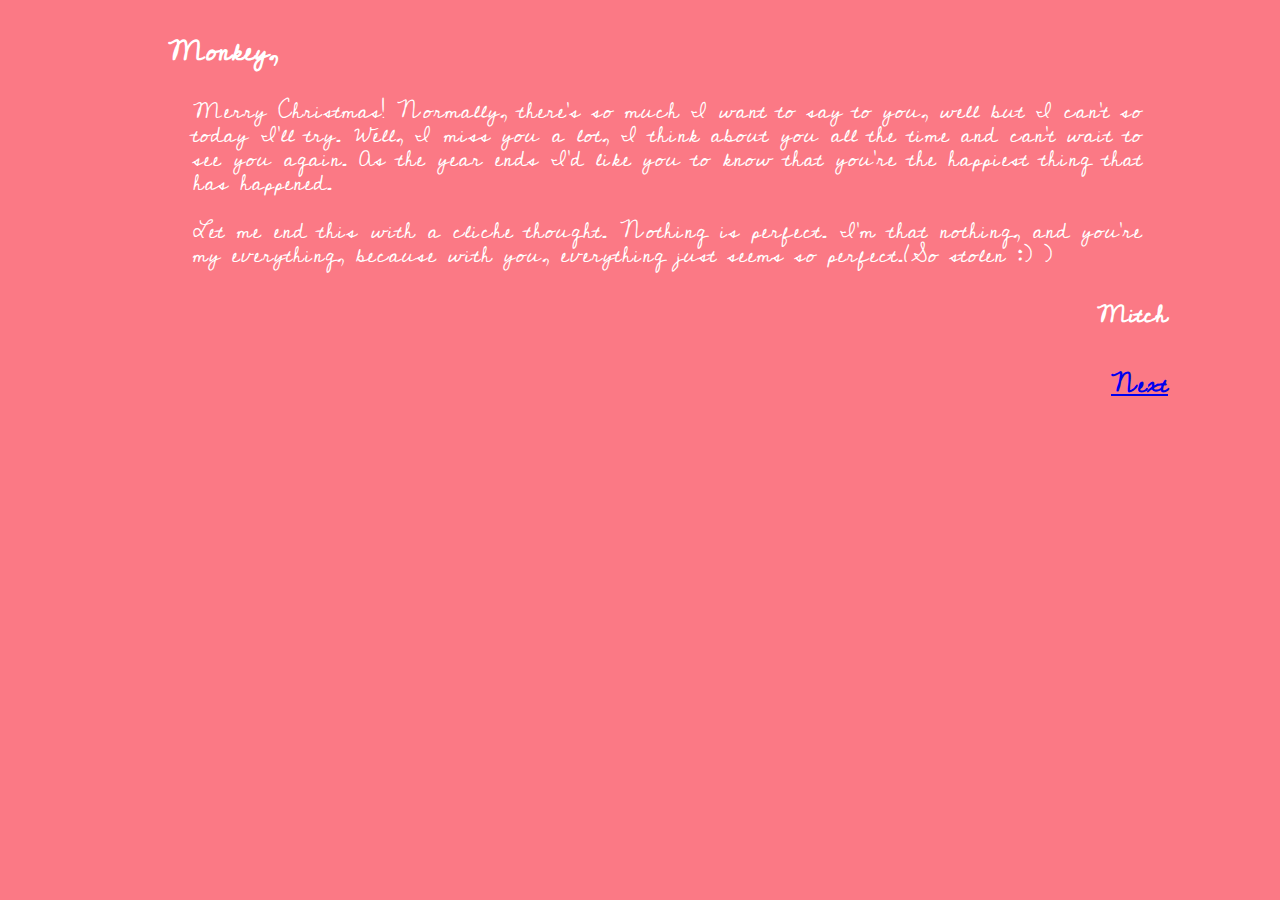
==== babe.html @ 06dec1f5 "first commit" ====
<!doctype html>
<html class="no-js" lang="en" dir="ltr">
  <head>
    <meta charset="utf-8">
    <meta http-equiv="x-ua-compatible" content="ie=edge">
    <meta name="viewport" content="width=device-width, initial-scale=1.0">
    <title>Crystal</title>
    <link rel="stylesheet" href="babe.css">

 <link href='https://fonts.googleapis.com/css?family=Lancelot|Abril+Fatface' rel='stylesheet' type='text/css' />
   

       <link href='https://fonts.googleapis.com/css?family=Over+the+Rainbow' rel='stylesheet' type='text/css'>
<link href="https://fonts.googleapis.com/css?family=Cedarville+Cursive" rel="stylesheet">
  

  </head>
 
   
    <body>
       

<!--<div class="greeting">
  Merry Christmas Nishit!</div>-->

<div align="center" style="margin-top:80px;">
<!--
<a class="button" href="#love">Click Me!</a>
-->
  <div id="love" class="overlay">
    <div class="love">
      <div class="message">
      <h2>Monkey,</h2>
      <p>Merry Christmas! Normally, there's so much I want to say to you, well but I can't so today I'll try. Well, I miss you a lot, I think about you all the time and can't wait to see you again.
      As the year ends I'd like you to know that you're the happiest thing that has happened.
<br><br>Let me end this with a cliche thought. Nothing is perfect. I'm that nothing, and you're my everything, because with you, everything just seems so perfect.(So stolen :) )</p>
        <h3>Mitch</h3>
        <h3><a href="key.html">Next</a></h3>
      </div>  
    </div></div>

  
  <style type="text/css">.message {cursor:default;}</style>

        </div>
   
  </body>
</html>
---- babe.css ----
.greeting {
  width: 100%;
  font-family: Over The Rainbow;
  font-size: 60px;
  text-align: center;
  color: #F96C79;
  margin-top: 50px;text-shadow: 3px 2px 2px rgba(211, 131, 149, 0.65);
}

.button {
  text-decoration: none;
  border: 3px solid #F95464;
  border-radius: 10px;
  padding: 18px 25px;
  color: #FB7985;
  font-family: Arial;
  font-size: 18px;
  text-transform: uppercase;
/*
  transition: all 0.5s;
*/
}
.button:hover {
  background-color: #F95464;
  color: #fff;
}

.overlay {
  position: fixed;
  top: 0;
  bottom: 0;
  left: 0;
  right: 0;
  background: rgba(0, 0, 0, 0.7);
  transition: opacity 700ms;
  visibility:visible;
  opacity: 1;
}
.overlay:target {
  visibility: hidden;
  opacity: 0;
}
/*overlay:after {
  animation: explode 4s infinite;
}*/

.love {
  padding: 25px 28px;
  background: #FB7985;
  width: 100%;
  height: 100%;
  position: relative;
  transition: all 5s ease-in-out;
  overflow: scroll;
}
.love .close {
  position: absolute;
  top: 5px;
  left: 12px;
  transition: all 200ms;
  font-size: 30px;
  font-weight: bold;
  text-decoration: none;
  color: #fff;
  text-shadow: 3px 2px 2px #9E343E;
}
.love h2 {
  font-family: Arial;
  font-size: 20px;
  text-align: center;
  margin: 0;
}

.message{
  opacity: 1;
  transition: all 3s ease-in-out;
  pointer: cursor;
}
.message:hover {
  opacity: 0;
  -webkit-transition-delay: 2s;
  transition-delay: 2s;
  pointer: cursor;
}
.message h2, .message p, .message h3 {
  padding:0 140px;
  font-family: cedarville cursive;
  pointer: cursor;
}
.message h2 {
  text-align: left;
  color: #fff;
  font-size: 28px;
}
.message p {
  text-align: justify;
  color: #fff;
  font-size: 22px;
  letter-spacing: 1px;
  line-height: 24px;
  padding:0 165px;
}
.message h3 {
  text-align: right;
  color: #fff;
  font-size: 24px;
}
.message h4 {
  text-align: right;
  color: #fff;
  font-size: 24px;
}
h2 a{
    color: #fff;
}
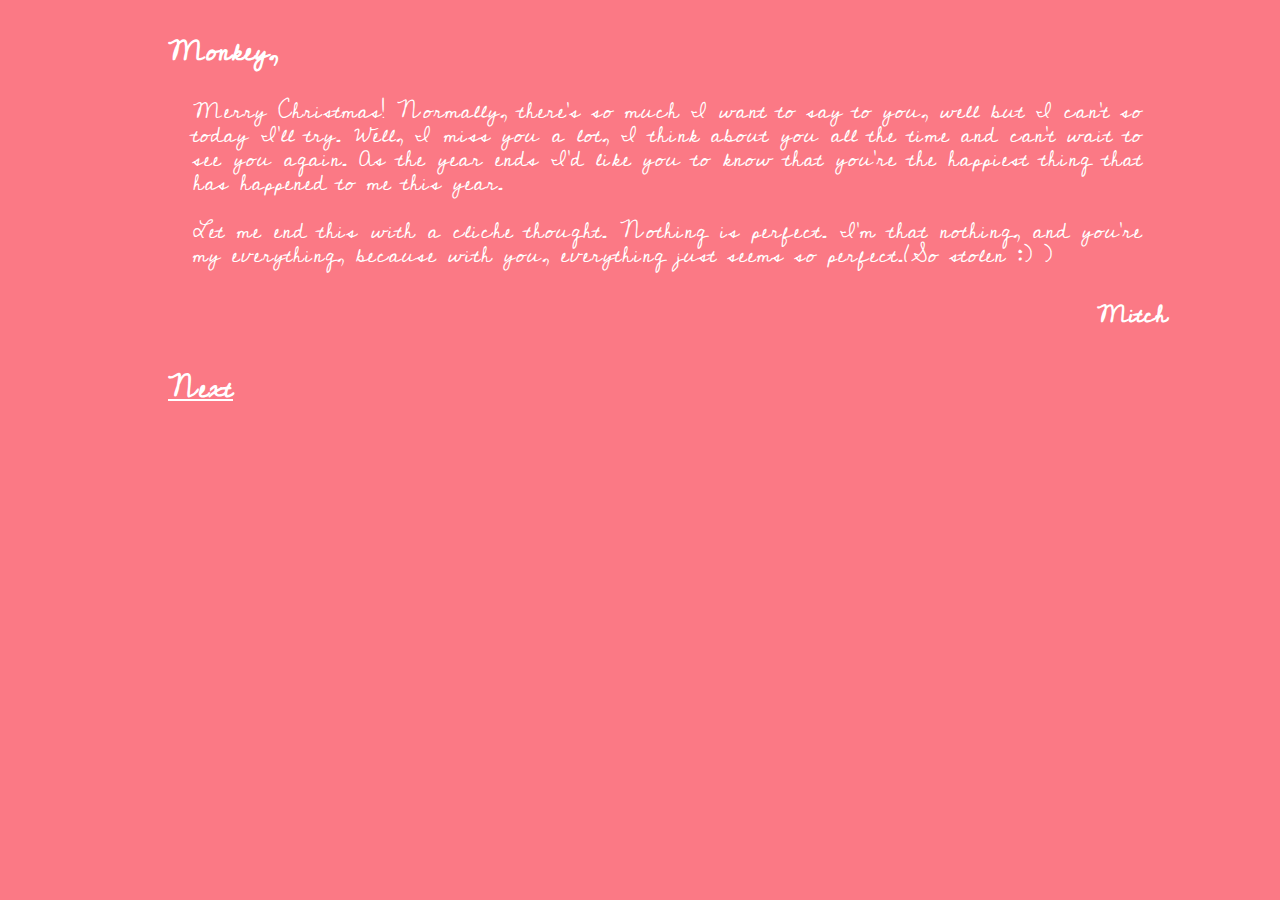
==== commit 04d77453: "links" ====
--- a/babe.html
+++ b/babe.html
@@ -32,10 +32,10 @@
       <div class="message">
       <h2>Monkey,</h2>
       <p>Merry Christmas! Normally, there's so much I want to say to you, well but I can't so today I'll try. Well, I miss you a lot, I think about you all the time and can't wait to see you again.
-      As the year ends I'd like you to know that you're the happiest thing that has happened.
+      As the year ends I'd like you to know that you're the happiest thing that has happened to me this year.
 <br><br>Let me end this with a cliche thought. Nothing is perfect. I'm that nothing, and you're my everything, because with you, everything just seems so perfect.(So stolen :) )</p>
         <h3>Mitch</h3>
-        <h3><a href="key.html">Next</a></h3>
+       <h2> <a href="key.html">Next</a></h2>
       </div>  
     </div></div>
 
--- a/babe.css
+++ b/babe.css
@@ -111,5 +111,6 @@
   font-size: 24px;
 }
 h2 a{
-    color: #fff;
-}
+ text-align: left;
+  color: #fff;
+  font-size: 28px;}
